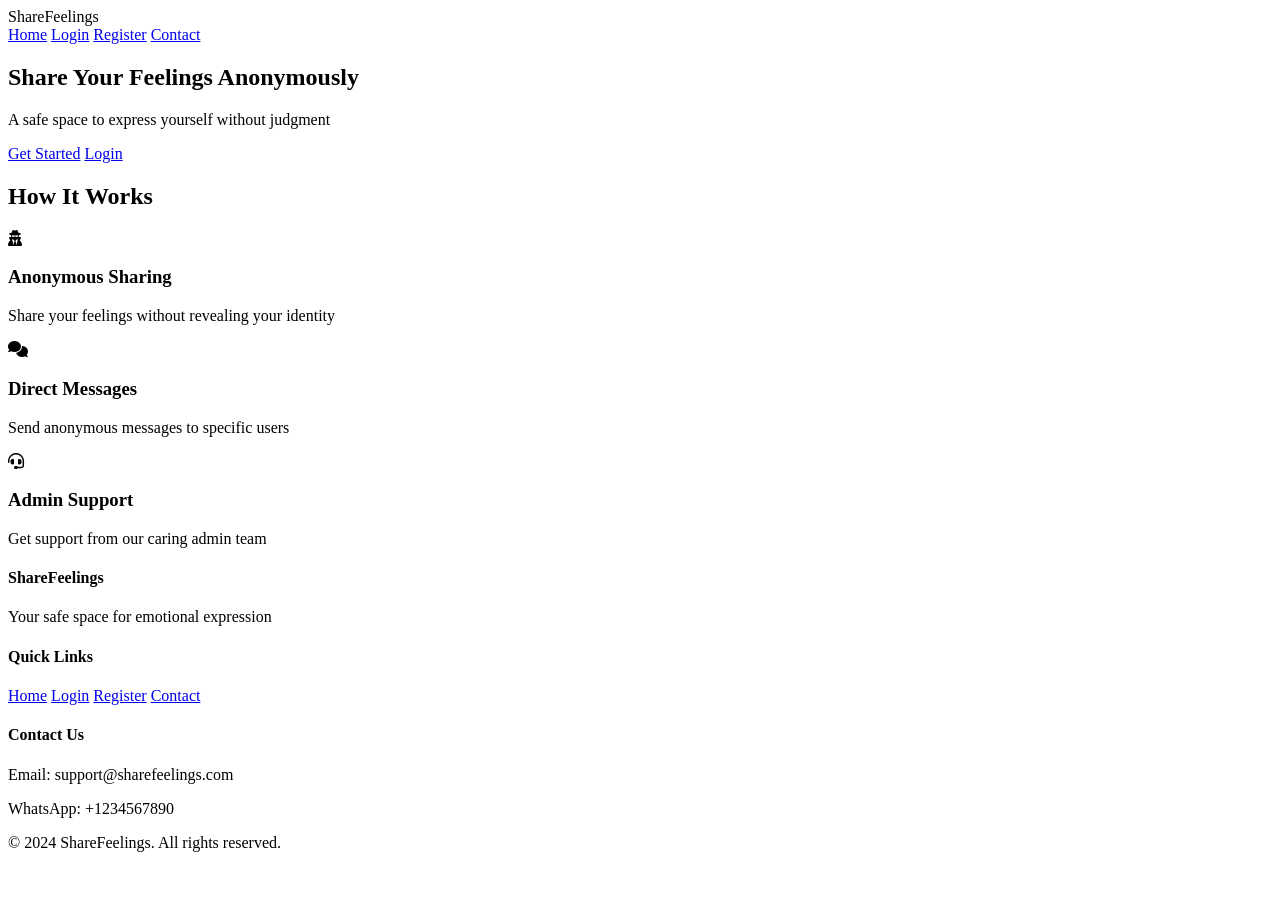
==== index.html @ f1915494 "Add files via upload" ====
<!DOCTYPE html>
<html lang="en">
<head>
    <meta charset="UTF-8">
    <meta name="viewport" content="width=device-width, initial-scale=1.0">
    <title>ShareFeelings - Anonymous Emotional Support</title>
    <link rel="stylesheet" href="css/style.css">
    <link rel="stylesheet" href="https://cdnjs.cloudflare.com/ajax/libs/font-awesome/6.0.0/css/all.min.css">
</head>
<body>
    <nav class="navbar">
        <div class="logo">ShareFeelings</div>
        <div class="nav-links">
            <a href="index.html" class="active">Home</a>
            <a href="login.html">Login</a>
            <a href="register.html">Register</a>
            <a href="contact.html">Contact</a>
        </div>
        <div class="hamburger">
            <span></span>
            <span></span>
            <span></span>
        </div>
    </nav>

    <main>
        <section class="hero">
            <div class="hero-content">
                <h1>Share Your Feelings Anonymously</h1>
                <p>A safe space to express yourself without judgment</p>
                <div class="cta-buttons">
                    <a href="register.html" class="btn primary">Get Started</a>
                    <a href="login.html" class="btn secondary">Login</a>
                </div>
            </div>
        </section>

        <section class="features">
            <h2>How It Works</h2>
            <div class="feature-grid">
                <div class="feature-card">
                    <i class="fas fa-user-secret"></i>
                    <h3>Anonymous Sharing</h3>
                    <p>Share your feelings without revealing your identity</p>
                </div>
                <div class="feature-card">
                    <i class="fas fa-comments"></i>
                    <h3>Direct Messages</h3>
                    <p>Send anonymous messages to specific users</p>
                </div>
                <div class="feature-card">
                    <i class="fas fa-headset"></i>
                    <h3>Admin Support</h3>
                    <p>Get support from our caring admin team</p>
                </div>
            </div>
        </section>
    </main>

    <footer>
        <div class="footer-content">
            <div class="footer-section">
                <h4>ShareFeelings</h4>
                <p>Your safe space for emotional expression</p>
            </div>
            <div class="footer-section">
                <h4>Quick Links</h4>
                <a href="index.html">Home</a>
                <a href="login.html">Login</a>
                <a href="register.html">Register</a>
                <a href="contact.html">Contact</a>
            </div>
            <div class="footer-section">
                <h4>Contact Us</h4>
                <p>Email: support@sharefeelings.com</p>
                <p>WhatsApp: +1234567890</p>
            </div>
        </div>
        <div class="footer-bottom">
            <p>&copy; 2024 ShareFeelings. All rights reserved.</p>
        </div>
    </footer>

    <script src="js/main.js"></script>
</body>
</html>
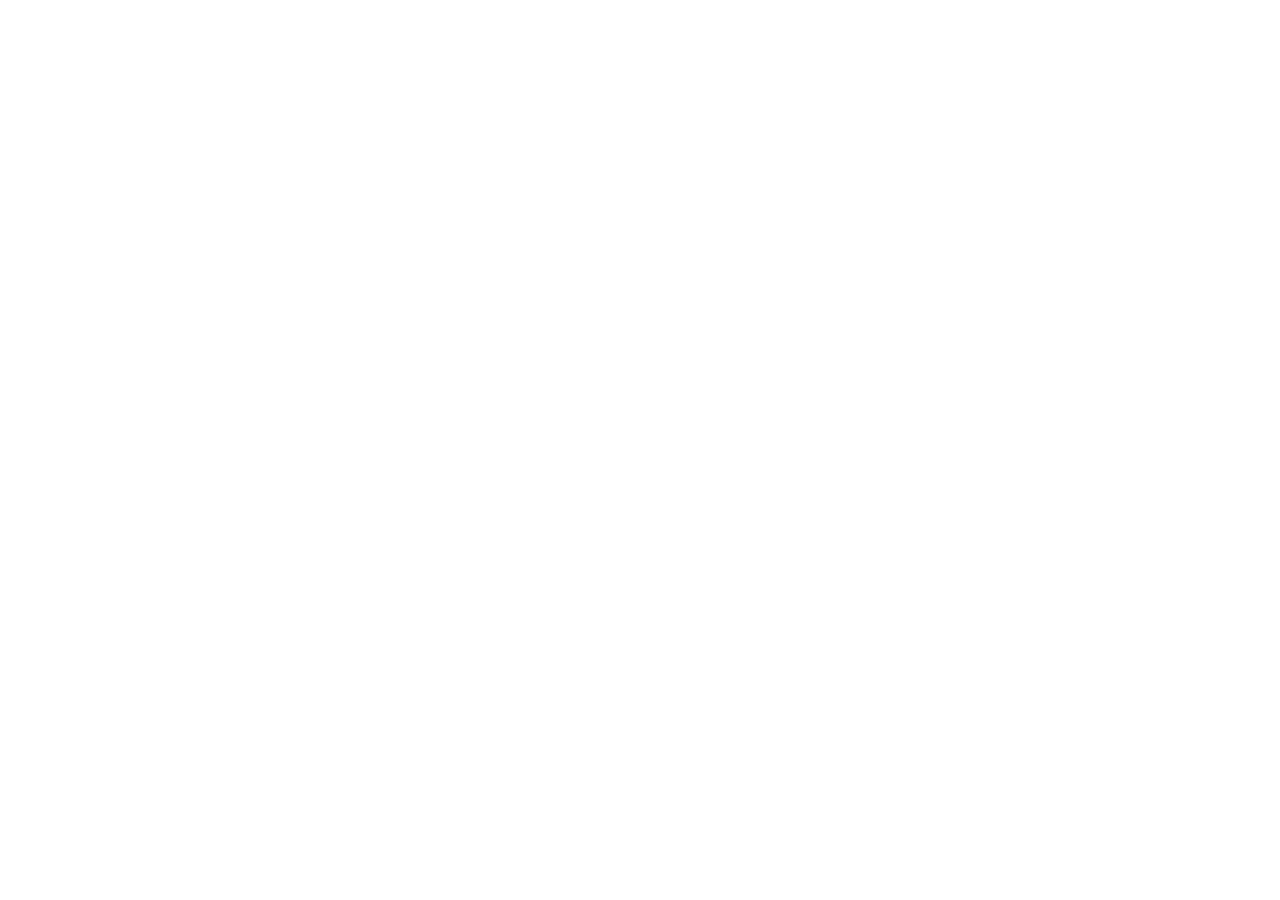
==== commit 7bce5500: "Add files via upload" ====
--- a/index.html
+++ b/index.html
@@ -1,86 +1,29 @@
-<!DOCTYPE html>
-<html lang="en">
-<head>
-    <meta charset="UTF-8">
-    <meta name="viewport" content="width=device-width, initial-scale=1.0">
-    <title>ShareFeelings - Anonymous Emotional Support</title>
-    <link rel="stylesheet" href="css/style.css">
-    <link rel="stylesheet" href="https://cdnjs.cloudflare.com/ajax/libs/font-awesome/6.0.0/css/all.min.css">
-</head>
-<body>
-    <nav class="navbar">
-        <div class="logo">ShareFeelings</div>
-        <div class="nav-links">
-            <a href="index.html" class="active">Home</a>
-            <a href="login.html">Login</a>
-            <a href="register.html">Register</a>
-            <a href="contact.html">Contact</a>
-        </div>
-        <div class="hamburger">
-            <span></span>
-            <span></span>
-            <span></span>
-        </div>
-    </nav>
-
-    <main>
-        <section class="hero">
-            <div class="hero-content">
-                <h1>Share Your Feelings Anonymously</h1>
-                <p>A safe space to express yourself without judgment</p>
-                <div class="cta-buttons">
-                    <a href="register.html" class="btn primary">Get Started</a>
-                    <a href="login.html" class="btn secondary">Login</a>
-                </div>
-            </div>
-        </section>
-
-        <section class="features">
-            <h2>How It Works</h2>
-            <div class="feature-grid">
-                <div class="feature-card">
-                    <i class="fas fa-user-secret"></i>
-                    <h3>Anonymous Sharing</h3>
-                    <p>Share your feelings without revealing your identity</p>
-                </div>
-                <div class="feature-card">
-                    <i class="fas fa-comments"></i>
-                    <h3>Direct Messages</h3>
-                    <p>Send anonymous messages to specific users</p>
-                </div>
-                <div class="feature-card">
-                    <i class="fas fa-headset"></i>
-                    <h3>Admin Support</h3>
-                    <p>Get support from our caring admin team</p>
-                </div>
-            </div>
-        </section>
-    </main>
-
-    <footer>
-        <div class="footer-content">
-            <div class="footer-section">
-                <h4>ShareFeelings</h4>
-                <p>Your safe space for emotional expression</p>
-            </div>
-            <div class="footer-section">
-                <h4>Quick Links</h4>
-                <a href="index.html">Home</a>
-                <a href="login.html">Login</a>
-                <a href="register.html">Register</a>
-                <a href="contact.html">Contact</a>
-            </div>
-            <div class="footer-section">
-                <h4>Contact Us</h4>
-                <p>Email: support@sharefeelings.com</p>
-                <p>WhatsApp: +1234567890</p>
-            </div>
-        </div>
-        <div class="footer-bottom">
-            <p>&copy; 2024 ShareFeelings. All rights reserved.</p>
-        </div>
-    </footer>
-
-    <script src="js/main.js"></script>
-</body>
-</html> +
+<!DOCTYPE html>
+<html lang="en">
+  <head>
+    <meta charset="UTF-8" />
+    <meta name="viewport" content="width=device-width, initial-scale=1.0" />
+    <title>Lovable AI - Your Mental Wellness Companion</title>
+    <meta name="description" content="Connect, heal, and grow with Lovable AI - a supportive mental wellness platform featuring anonymous community, AI companion, and expert therapy access." />
+    <meta name="author" content="Lovable AI" />
+
+    <meta property="og:title" content="Lovable AI - Your Mental Wellness Companion" />
+    <meta property="og:description" content="Connect, heal, and grow with Lovable AI - a supportive mental wellness platform featuring anonymous community, AI companion, and expert therapy access." />
+    <meta property="og:type" content="website" />
+    <meta property="og:image" content="https://lovable.dev/opengraph-image-p98pqg.png" />
+
+    <meta name="twitter:card" content="summary_large_image" />
+    <meta name="twitter:site" content="@lovable_dev" />
+    <meta name="twitter:image" content="https://lovable.dev/opengraph-image-p98pqg.png" />
+    
+    <link rel="preconnect" href="https://fonts.googleapis.com">
+    <link rel="preconnect" href="https://fonts.gstatic.com" crossorigin>
+    <link href="https://fonts.googleapis.com/css2?family=Inter:wght@300;400;500;600;700&display=swap" rel="stylesheet">
+  </head>
+
+  <body>
+    <div id="root"></div>
+    <script type="module" src="/src/main.tsx"></script>
+  </body>
+</html>
